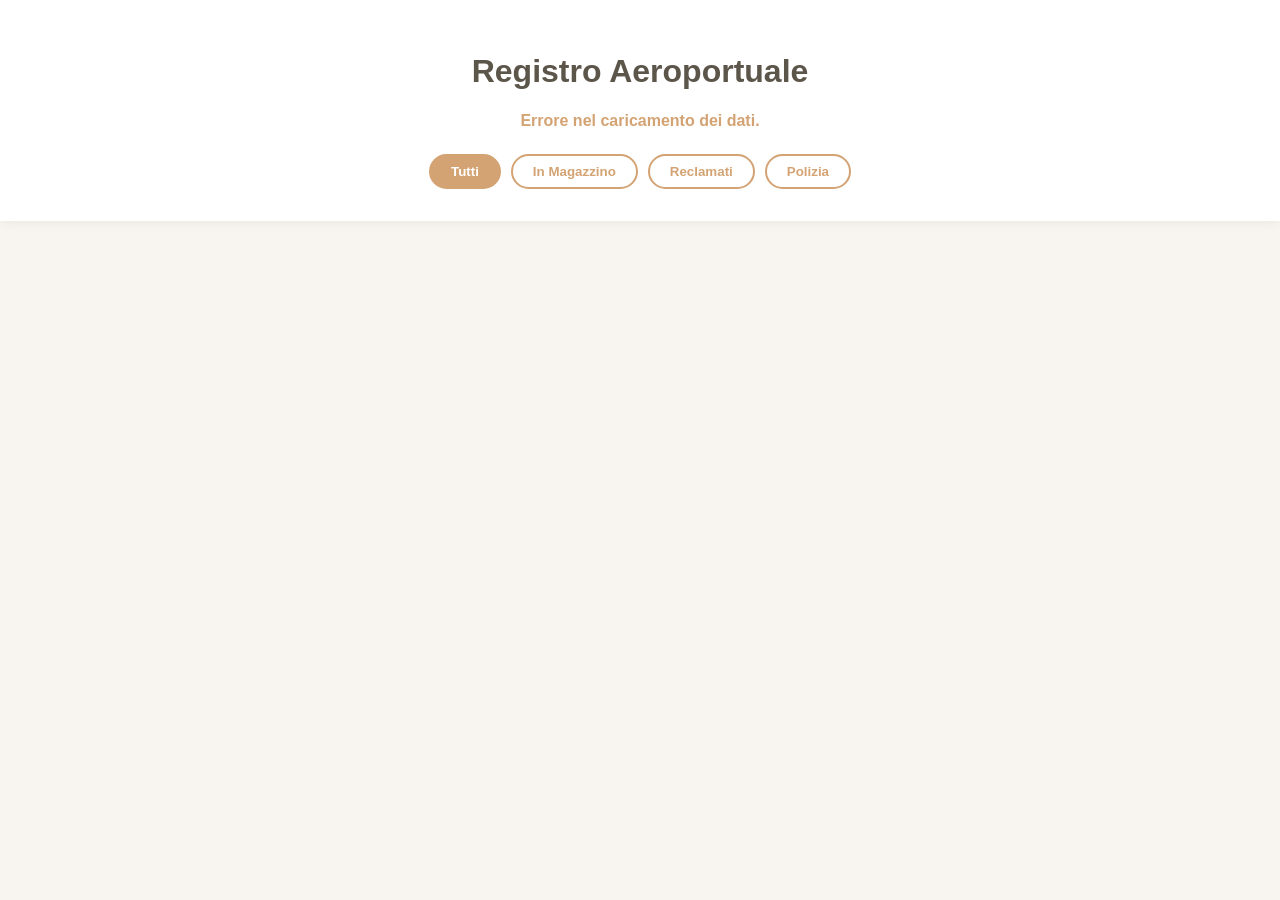
==== public/index.html @ ad94293a "Add files via upload" ====
<!DOCTYPE html>
<html lang="it">
<head>
    <meta charset="UTF-8">
    <title>Registro Aeroportuale</title>
    <link rel="stylesheet" href="style.css">
</head>
<body>
    <header>
        <h1>Registro Aeroportuale</h1>
        <div class="stats" id="counter">Caricamento oggetti...</div>
        
        <div class="filter-bar">
            <button class="btn active" onclick="filtra('Tutti', this)">Tutti</button>
            <button class="btn" onclick="filtra('In magazzino', this)">In Magazzino</button>
            <button class="btn" onclick="filtra('Reclamato', this)">Reclamati</button>
            <button class="btn" onclick="filtra('Consegnato Polizia', this)">Polizia</button>
        </div>
    </header>
    
    <main>
        <div id="oggetti-container" class="card-grid"></div>
    </main>

    <script>
        // Variabile globale: conserverà tutti i 24 oggetti scaricati dal server.
        // Ci serve per non dover richiedere i dati al server ogni volta che clicchiamo un filtro.
        let tuttiGliOggetti = [];

        // Funzione asincrona che si avvia appena apriamo la pagina
        async function inizializza() {
            try {
                // fetch() chiama l'API creata nel file server.js
                const response = await fetch('/api/oggetti');
                
                // Estraiamo i dati dalla risposta del server
                tuttiGliOggetti = await response.json();
                
                // Passiamo i dati alla funzione che si occupa di disegnare le card sullo schermo
                mostraOggetti(tuttiGliOggetti);
            } catch (error) {
                console.error("Errore di connessione col server:", error);
                document.getElementById('counter').innerText = "Errore nel caricamento dei dati.";
            }
        }

        // Funzione per generare il codice HTML delle card in base alla lista che le viene passata
        function mostraOggetti(lista) {
            // Selezioniamo il contenitore HTML e lo svuotiamo (utile quando usiamo i filtri)
            const container = document.getElementById('oggetti-container');
            container.innerHTML = '';
            
            // Aggiorniamo il contatore in alto in base a quanti elementi ci sono nella 'lista'
            const counter = document.getElementById('counter');
            counter.innerText = `Visualizzati: ${lista.length} oggetti`;

            // Cicliamo su ogni singolo oggetto smarrito presente nella lista
            lista.forEach(item => {
                // Creiamo un nuovo elemento <div> per la card
                const card = document.createElement('div');
                card.className = 'card';
                
                // Creiamo una classe CSS dinamica per il pallino colorato. 
                // Esempio: "In magazzino" diventa "in-magazzino" (tutto minuscolo e con il trattino)
                let statoCls = item.stato.toLowerCase().replace(' ', '-');

                // Inseriamo l'HTML dentro la card usando i backtick (`) che permettono 
                // di inserire variabili JavaScript direttamente nel testo con ${}
                card.innerHTML = `
                    <div class="card-header">
                        <span class="id-tag">#${item.id}</span>
                        <span class="stato-dot ${statoCls}"></span>
                    </div>
                    <h3>${item.oggetto}</h3>
                    <p>📍 <strong>Luogo:</strong> ${item.luogo}</p>
                    <p>📅 <strong>Data:</strong> ${item.data_ritrovamento}</p>
                    <div class="stato-footer">${item.stato}</div>
                `;
                
                // Aggiungiamo fisicamente la card finita dentro il contenitore sulla pagina web
                container.appendChild(card);
            });
        }

        // Funzione che gestisce i filtri quando si clicca un bottone
        function filtra(stato, btn) {
            // 1. GESTIONE GRAFICA: Togliamo la classe 'active' da tutti i bottoni e la mettiamo solo su quello cliccato
            document.querySelectorAll('.btn').forEach(b => b.classList.remove('active'));
            btn.classList.add('active');

            // 2. GESTIONE DATI: Decidiamo quali card mostrare
            if (stato === 'Tutti') {
                // Se clicchiamo "Tutti", passiamo l'array completo alla funzione che disegna le card
                mostraOggetti(tuttiGliOggetti);
            } else {
                // Selezioniamo solo gli oggetti il cui stato corrisponde a quello del bottone cliccato.
                // Il metodo .filter() crea un nuovo array contenente solo gli elementi che superano il test.
                const filtrati = tuttiGliOggetti.filter(oggetto => oggetto.stato === stato);
                
                // Passiamo l'array rimpicciolito alla funzione che disegna le card
                mostraOggetti(filtrati);
            }
        }

        // Questo è il punto di partenza: richiamiamo la funzione iniziale appena il browser legge questo script
        inizializza();
    </script>
</body>
</html>
---- public/style.css ----
:root {
    --bg: #f8f5f0;
    --card: #ffffff;
    --accent: #d4a373;
    --text: #5c554a;
}

body { font-family: 'Segoe UI', sans-serif; background: var(--bg); color: var(--text); margin: 0; }

header { background: #fff; padding: 2rem; text-align: center; box-shadow: 0 2px 10px rgba(0,0,0,0.05); }

.stats { margin: 10px 0; font-weight: bold; color: var(--accent); }

/* Stile Pulsanti */
.filter-bar { margin-top: 1.5rem; display: flex; justify-content: center; gap: 10px; }
.btn { 
    border: 2px solid var(--accent); background: transparent; color: var(--accent);
    padding: 8px 20px; border-radius: 20px; cursor: pointer; font-weight: 600; transition: 0.3s;
}
.btn.active, .btn:hover { background: var(--accent); color: white; }

.card-grid { display: grid; grid-template-columns: repeat(auto-fill, minmax(280px, 1fr)); gap: 25px; padding: 40px; max-width: 1200px; margin: auto; }

.card { 
    background: var(--card); padding: 20px; border-radius: 15px; 
    box-shadow: 0 4px 15px rgba(0,0,0,0.05); border: 1px solid #eee;
}

.card-header { display: flex; justify-content: space-between; align-items: center; margin-bottom: 15px; }
.id-tag { font-size: 0.8rem; background: #eee; padding: 2px 8px; border-radius: 5px; }

/* Pallino colorato per lo stato */
.stato-dot { width: 12px; height: 12px; border-radius: 50%; }
.in-magazzino { background: #d4a373; }
.reclamato { background: #82a084; }
.consegnato-polizia { background: #e07a5f; }

.card h3 { margin: 0 0 15px 0; font-size: 1.2rem; color: #333; }
.card p { margin: 5px 0; font-size: 0.9rem; }

.stato-footer { 
    margin-top: 15px; padding-top: 10px; border-top: 1px solid #f0f0f0; 
    font-size: 0.8rem; font-weight: bold; text-transform: uppercase; 
}
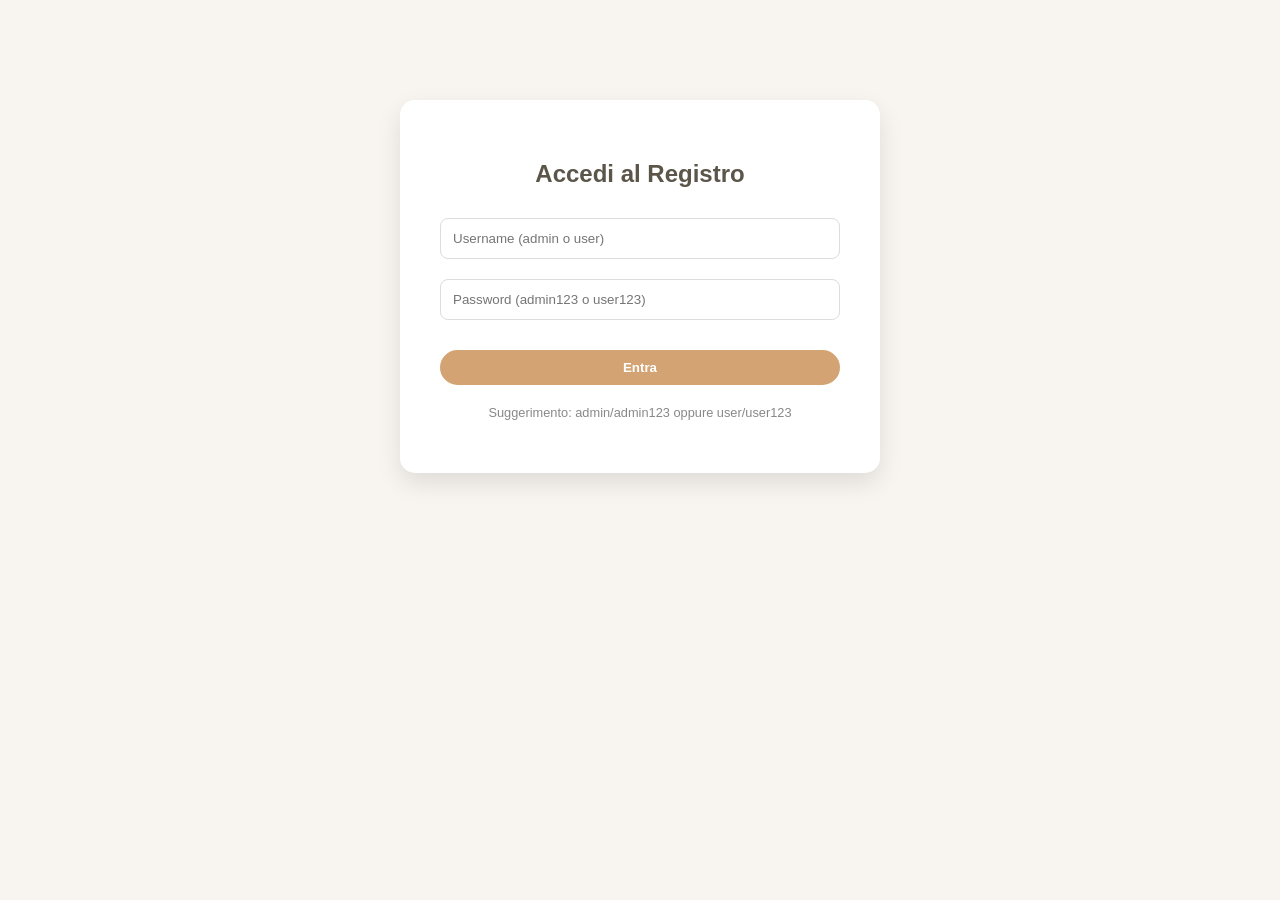
==== commit 6b18f546: "Add files via upload" ====
--- a/public/index.html
+++ b/public/index.html
@@ -7,7 +7,12 @@
 </head>
 <body>
     <header>
-        <h1>Registro Aeroportuale</h1>
+        <div style="display: flex; justify-content: space-between; align-items: center; padding: 0 20px;">
+            <button class="btn" onclick="logout()">Esci (Logout)</button>
+            <h1>Registro Aeroportuale</h1>
+            <div id="user-display" style="font-weight: bold; color: var(--accent);"></div>
+        </div>
+        
         <div class="stats" id="counter">Caricamento oggetti...</div>
         
         <div class="filter-bar">
@@ -23,49 +28,52 @@
     </main>
 
     <script>
-        // Variabile globale: conserverà tutti i 24 oggetti scaricati dal server.
-        // Ci serve per non dover richiedere i dati al server ogni volta che clicchiamo un filtro.
         let tuttiGliOggetti = [];
+        // Recuperiamo il ruolo (admin o user) salvato nel localStorage dal login.html
+        const ruolo = localStorage.getItem('ruolo');
 
-        // Funzione asincrona che si avvia appena apriamo la pagina
         async function inizializza() {
+            // SICUREZZA: Se l'utente non ha un ruolo, lo rimandiamo al login
+            if (!ruolo) {
+                window.location.href = 'login.html';
+                return;
+            }
+            document.getElementById('user-display').innerText = `Utente: ${ruolo.toUpperCase()}`;
+
             try {
-                // fetch() chiama l'API creata nel file server.js
+                // Recuperiamo i dati dall'API del server
                 const response = await fetch('/api/oggetti');
-                
-                // Estraiamo i dati dalla risposta del server
                 tuttiGliOggetti = await response.json();
-                
-                // Passiamo i dati alla funzione che si occupa di disegnare le card sullo schermo
                 mostraOggetti(tuttiGliOggetti);
             } catch (error) {
-                console.error("Errore di connessione col server:", error);
                 document.getElementById('counter').innerText = "Errore nel caricamento dei dati.";
             }
         }
 
-        // Funzione per generare il codice HTML delle card in base alla lista che le viene passata
+        // Genera l'HTML per ogni card
         function mostraOggetti(lista) {
-            // Selezioniamo il contenitore HTML e lo svuotiamo (utile quando usiamo i filtri)
             const container = document.getElementById('oggetti-container');
-            container.innerHTML = '';
+            container.innerHTML = ''; // Svuota la griglia
             
-            // Aggiorniamo il contatore in alto in base a quanti elementi ci sono nella 'lista'
-            const counter = document.getElementById('counter');
-            counter.innerText = `Visualizzati: ${lista.length} oggetti`;
+            document.getElementById('counter').innerText = `Visualizzati: ${lista.length} oggetti`;
 
-            // Cicliamo su ogni singolo oggetto smarrito presente nella lista
             lista.forEach(item => {
-                // Creiamo un nuovo elemento <div> per la card
                 const card = document.createElement('div');
                 card.className = 'card';
                 
-                // Creiamo una classe CSS dinamica per il pallino colorato. 
-                // Esempio: "In magazzino" diventa "in-magazzino" (tutto minuscolo e con il trattino)
+                // Formatta lo stato per la classe CSS (es: "In magazzino" -> "in-magazzino")
                 let statoCls = item.stato.toLowerCase().replace(' ', '-');
 
-                // Inseriamo l'HTML dentro la card usando i backtick (`) che permettono 
-                // di inserire variabili JavaScript direttamente nel testo con ${}
+                // LOGICA PULSANTI: Cambia in base a chi è loggato
+                let actionBtn = '';
+                if (ruolo === 'admin') {
+                    // L'admin può cestinare (tasto rosso)
+                    actionBtn = `<button class="btn" style="border-color: #e07a5f; color: #e07a5f; width: 100%; margin-top: 15px;" onclick="eliminaOggetto('${item.id}')">🗑️ Cestina Oggetto</button>`;
+                } else {
+                    // L'utente può riprendere l'oggetto (tasto verde)
+                    actionBtn = `<button class="btn" style="border-color: #82a084; color: #82a084; width: 100%; margin-top: 15px;" onclick="eliminaOggetto('${item.id}', true)">📦 Riprendi Oggetto</button>`;
+                }
+
                 card.innerHTML = `
                     <div class="card-header">
                         <span class="id-tag">#${item.id}</span>
@@ -75,34 +83,44 @@
                     <p>📍 <strong>Luogo:</strong> ${item.luogo}</p>
                     <p>📅 <strong>Data:</strong> ${item.data_ritrovamento}</p>
                     <div class="stato-footer">${item.stato}</div>
+                    ${actionBtn}
                 `;
-                
-                // Aggiungiamo fisicamente la card finita dentro il contenitore sulla pagina web
                 container.appendChild(card);
             });
         }
 
-        // Funzione che gestisce i filtri quando si clicca un bottone
-        function filtra(stato, btn) {
-            // 1. GESTIONE GRAFICA: Togliamo la classe 'active' da tutti i bottoni e la mettiamo solo su quello cliccato
-            document.querySelectorAll('.btn').forEach(b => b.classList.remove('active'));
-            btn.classList.add('active');
-
-            // 2. GESTIONE DATI: Decidiamo quali card mostrare
-            if (stato === 'Tutti') {
-                // Se clicchiamo "Tutti", passiamo l'array completo alla funzione che disegna le card
-                mostraOggetti(tuttiGliOggetti);
-            } else {
-                // Selezioniamo solo gli oggetti il cui stato corrisponde a quello del bottone cliccato.
-                // Il metodo .filter() crea un nuovo array contenente solo gli elementi che superano il test.
-                const filtrati = tuttiGliOggetti.filter(oggetto => oggetto.stato === stato);
-                
-                // Passiamo l'array rimpicciolito alla funzione che disegna le card
-                mostraOggetti(filtrati);
+        // Gestisce la rimozione dell'oggetto tramite API DELETE
+        async function eliminaOggetto(id, isUser = false) {
+            const msg = isUser ? "Hai ritirato il tuo oggetto correttamente!" : "Oggetto rimosso definitivamente dal registro.";
+            
+            if (confirm("Sei sicuro di voler procedere?")) {
+                const response = await fetch(`/api/oggetti/${id}`, { method: 'DELETE' });
+                if (response.ok) {
+                    alert(msg);
+                    // Aggiorniamo la lista locale e ridisegniamo la pagina
+                    const res = await fetch('/api/oggetti');
+                    tuttiGliOggetti = await res.json();
+                    mostraOggetti(tuttiGliOggetti);
+                }
             }
         }
 
-        // Questo è il punto di partenza: richiamiamo la funzione iniziale appena il browser legge questo script
+        // Filtra la visualizzazione senza ricaricare la pagina
+        function filtra(stato, btn) {
+            document.querySelectorAll('.btn').forEach(b => b.classList.remove('active'));
+            btn.classList.add('active');
+            
+            const filtrati = stato === 'Tutti' ? tuttiGliOggetti : tuttiGliOggetti.filter(o => o.stato === stato);
+            mostraOggetti(filtrati);
+        }
+
+        // Pulisce la sessione e torna al login
+        function logout() {
+            localStorage.clear();
+            window.location.href = 'login.html';
+        }
+
+        // Avvio automatico
         inizializza();
     </script>
 </body>
